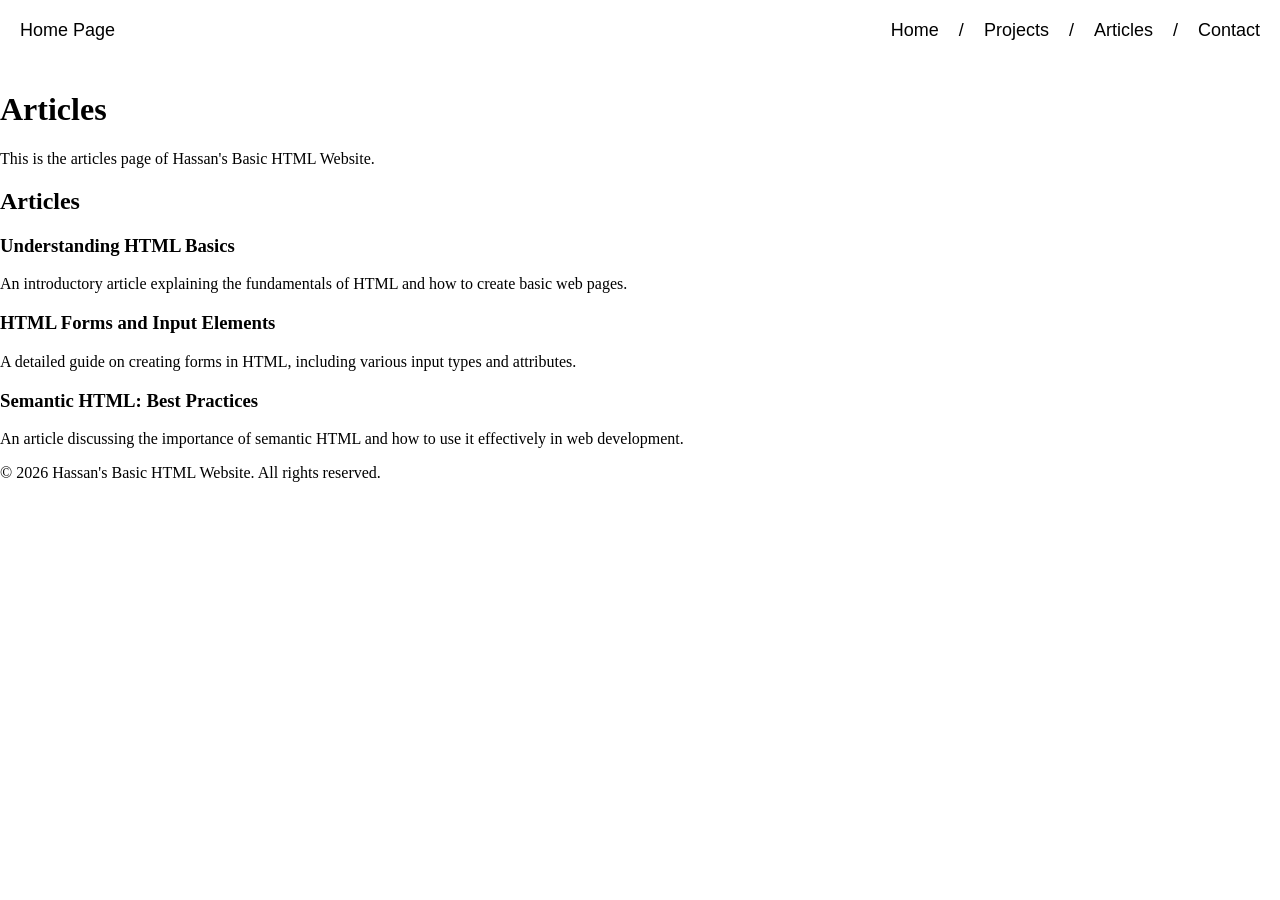
==== html/articles.html @ b70536b9 "Add HTML structure and CSS for navbar, articles, projects, and contact pages" ====
<!doctype html>
<html lang="en">
  <head>
    <meta charset="UTF-8" />
    <meta name="viewport" content="width=device-width, initial-scale=1.0" />
    <title>Hassan's Basic HTML Articles Site</title>
    <meta property="og:title" content="Hassan's Basic HTML Articles Site" />
    <meta property="og:type" content="website" />
    <meta
      name="description"
      content="Basic website page for articles done with HTML"
    />
    <meta
      property="og:description"
      content="Basic website page for articles done with HTML"
    />
    <meta name="author" content="Hassan" />
    <link rel="stylesheet" href="../css/navbar.css" />
    <link rel="stylesheet" href="../css/styles.css" />
  </head>
  <body>
    <nav class="navbar" aria-label="Main">
      <div class="logo">
        <a href="index.html">Home Page</a>
      </div>
      <ul class="nav-links">
        <li class="nav-link"><a href="index.html">Home</a></li>
        <p>/</p>
        <li class="nav-link"><a href="projects.html">Projects</a></li>
        <p>/</p>
        <li class="nav-link"><a href="articles.html">Articles</a></li>
        <p>/</p>
        <li class="nav-link"><a href="contact.html">Contact</a></li>
      </ul>
    </nav>
    <main>
      <h1 class="page-title">Articles</h1>
      <p>This is the articles page of Hassan's Basic HTML Website.</p>
      <section class="articles">
        <h2>Articles</h2>
        <div class="article">
          <h3>Understanding HTML Basics</h3>
          <p>
            An introductory article explaining the fundamentals of HTML and how
            to create basic web pages.
          </p>
        </div>
        <div class="article">
          <h3>HTML Forms and Input Elements</h3>
          <p>
            A detailed guide on creating forms in HTML, including various input
            types and attributes.
          </p>
        </div>
        <div class="article">
          <h3>Semantic HTML: Best Practices</h3>
          <p>
            An article discussing the importance of semantic HTML and how to use
            it effectively in web development.
          </p>
        </div>
      </section>
    </main>
    <footer class="footer">
      <p>&copy; 2026 Hassan's Basic HTML Website. All rights reserved.</p>
    </footer>
  </body>
</html>
---- css/navbar.css ----
.navbar {
  display: flex;
  justify-content: space-between;
  margin: 0;
  padding: 20px;
  font-family: Arial, Helvetica, sans-serif;
  font-size: 18px;
  font-weight: 400;
  background-color: white;
  position: fixed;
  top: 0;
  left: 0;
  width: 100%;
  box-sizing: border-box;
  z-index: 1000;
}

.nav-links,
.nav-links p {
  display: flex;
  gap: 20px;
  list-style: none;
  margin: 0;
  padding: 0;
}

.nav-links a,
.logo a {
  color: inherit;
  text-decoration: none;
}

.nav-links a:visited,
.logo a:visited {
  color: inherit;
}

.nav-links a:hover {
  color: #007bff;
}
---- css/styles.css ----
body {
  margin: 0;
  padding-top: 70px;
}
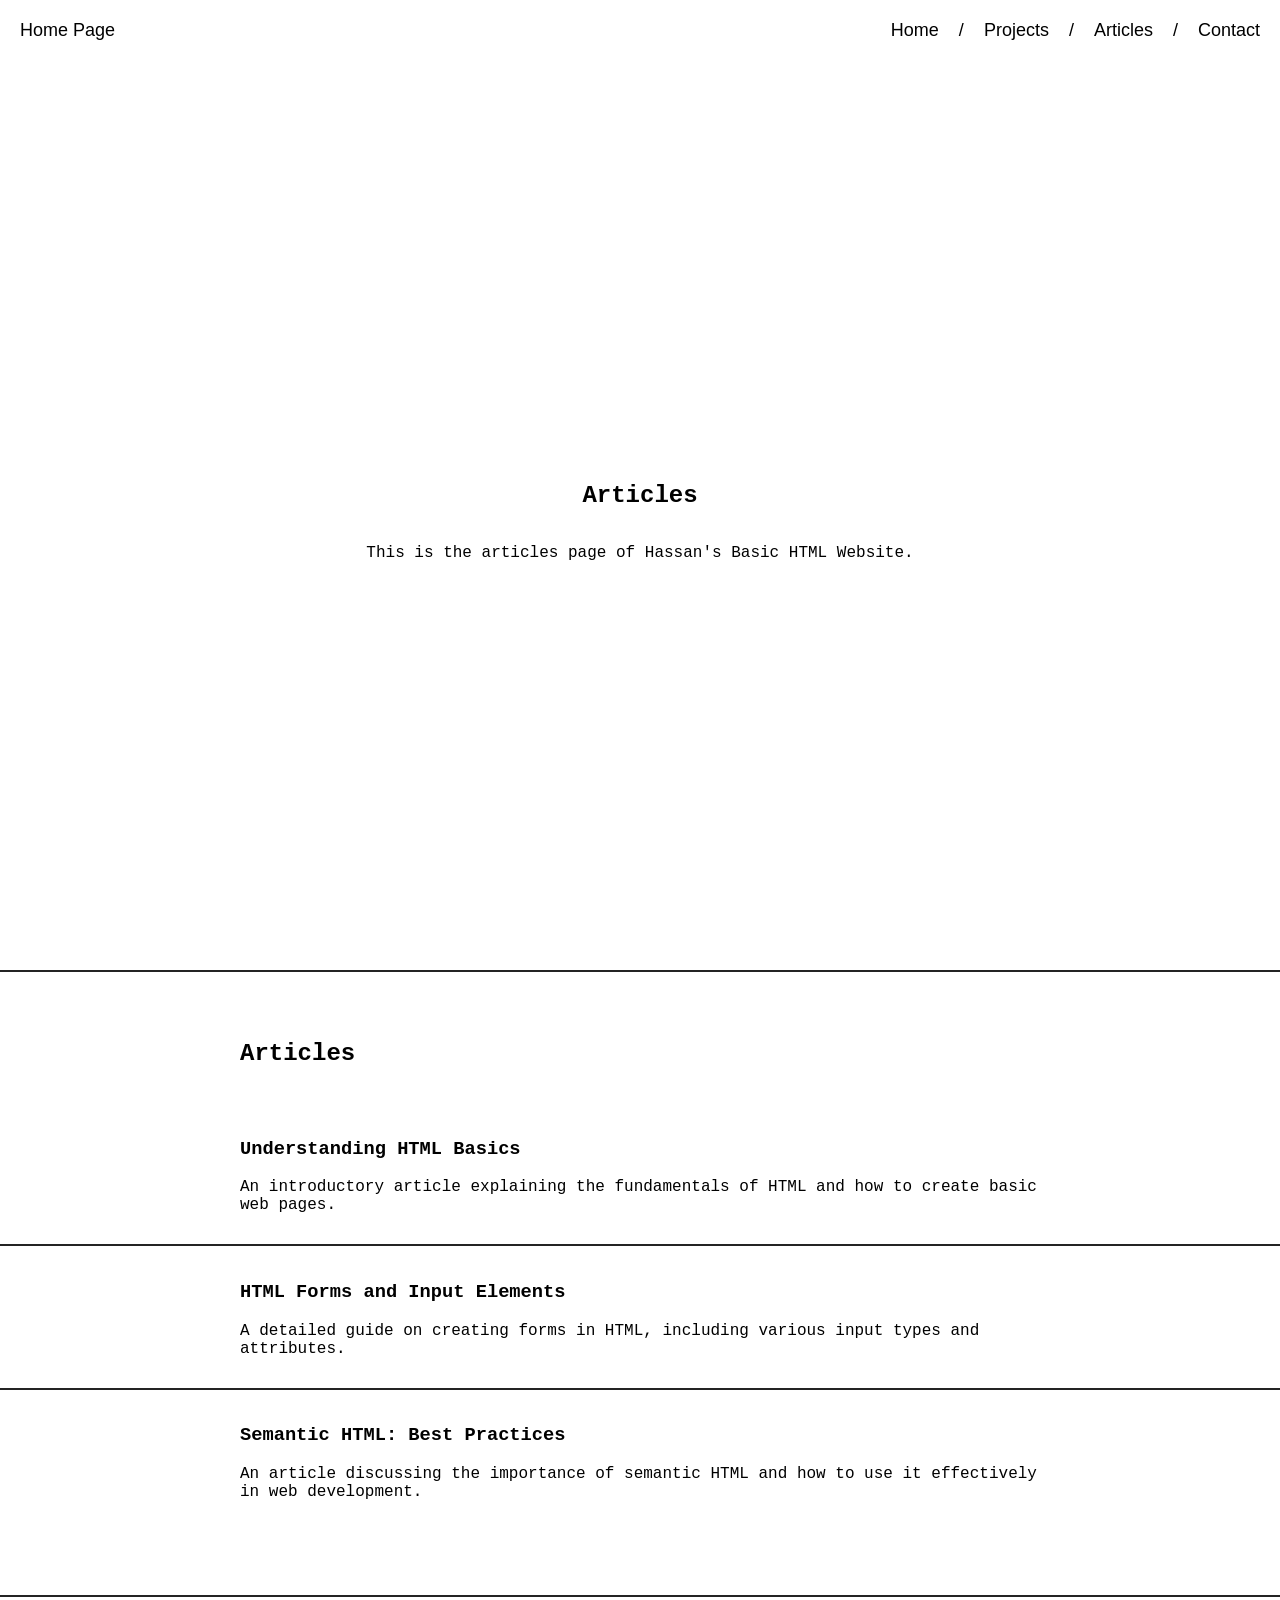
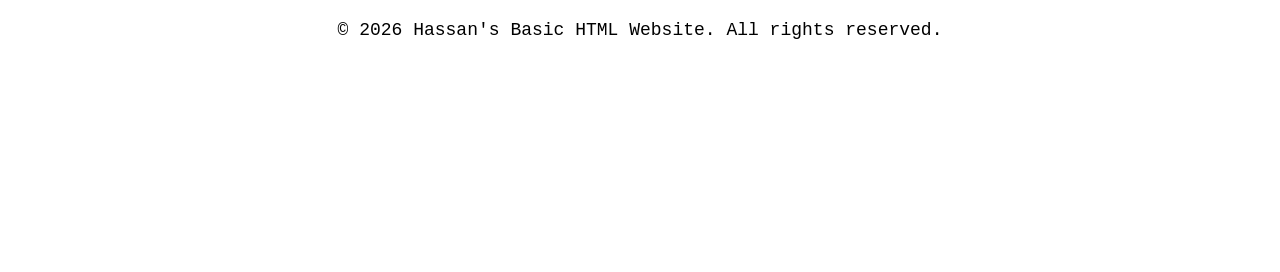
==== commit 3c2d339c: "Add articles page styling and structure with CSS and HTML updates" ====
--- a/html/articles.html
+++ b/html/articles.html
@@ -17,6 +17,7 @@
     <meta name="author" content="Hassan" />
     <link rel="stylesheet" href="../css/navbar.css" />
     <link rel="stylesheet" href="../css/styles.css" />
+    <link rel="stylesheet" href="../css/articles.css" />
   </head>
   <body>
     <nav class="navbar" aria-label="Main">
@@ -34,8 +35,10 @@
       </ul>
     </nav>
     <main>
-      <h1 class="page-title">Articles</h1>
-      <p>This is the articles page of Hassan's Basic HTML Website.</p>
+      <section class="introduction">
+        <h1 class="page-title">Articles</h1>
+        <p>This is the articles page of Hassan's Basic HTML Website.</p>
+      </section>
       <section class="articles">
         <h2>Articles</h2>
         <div class="article">
--- a/css/articles.css
+++ b/css/articles.css
@@ -0,0 +1,66 @@
+:root {
+  --border-color: rgb(36, 36, 36);
+}
+
+body {
+  font-family: "Courier New", Courier, monospace;
+}
+
+/*Introduction Styling*/
+.introduction {
+  display: flex;
+  flex-direction: column;
+  justify-content: center;
+  align-items: center;
+  font-family: "Courier New", Courier, monospace;
+  height: 100vh;
+  border-bottom: solid 2px var(--border-color);
+}
+
+/*Articles Styling*/
+.articles {
+  display: flex;
+  flex-direction: column;
+  align-items: center;
+  width: 100%;
+  min-height: 100vh;
+  box-sizing: border-box;
+  padding: 2rem;
+}
+
+.articles > * {
+  position: relative;
+  width: min(100%, 800px);
+  box-sizing: border-box;
+  padding: 1rem 0;
+  text-align: left;
+}
+
+.articles > *::after {
+  content: "";
+  position: absolute;
+  bottom: 0;
+  left: 50%;
+  width: 100vw;
+  transform: translateX(-50%);
+  border-bottom: solid 2px var(--border-color);
+}
+
+.articles > h2::after {
+  border-bottom: none;
+}
+
+.articles > *:last-child {
+  padding-bottom: 80px;
+}
+
+/*Footer Styling*/
+.footer {
+  font-family: "Courier New", Courier, monospace;
+  font-size: large;
+  display: flex;
+  justify-content: center;
+  margin-top: -350px;
+  padding: 80px;
+  padding-bottom: 200px;
+}
